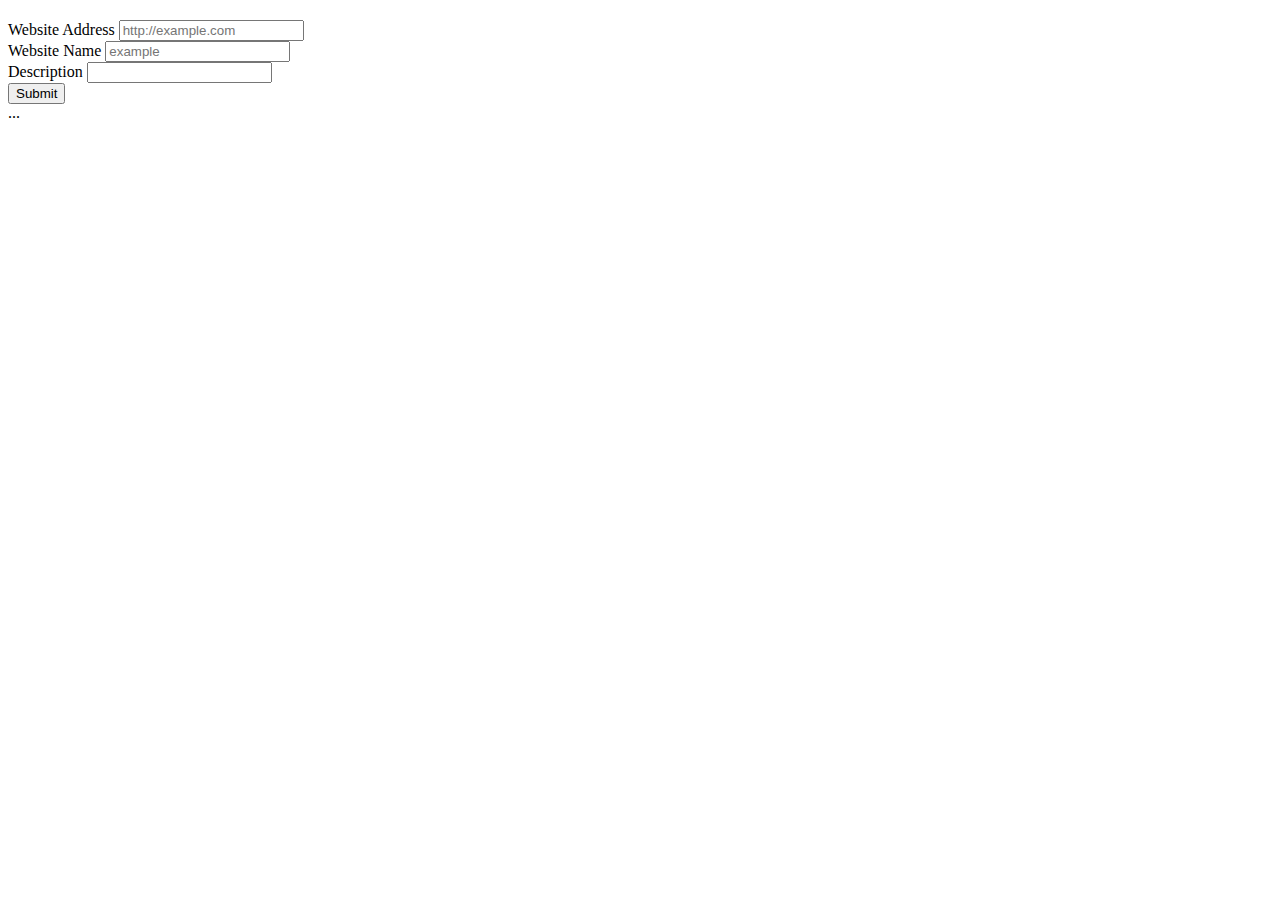
==== src/main/resources/templates/addBookmark.html @ 10234231 "Test deploy to Heroku" ====
<!DOCTYPE html SYSTEM "http://www.thymeleaf.org/dtd/xhtml1-strict-thymeleaf-4.dtd">
<html lang="en"
      xmlns="http://www.w3.org/1999/xhtml"
      xmlns:th="http://www.thymeleaf.org">
<head th:replace="fragments/header :: header-std">
    <meta charset="UTF-8">
    <title>Console Page</title>
</head>
<body>
<div th:replace="fragments/banner :: banner-std">
</div>
<div th:if="${message}">
    <h2 th:text="${message}"/>
</div>
<div class="p-5">
    <form action="/bookmarks/add" enctype="multipart/form-data" method="post" th:object="${bookmark}">
        <input th:attr="name=${_csrf.parameterName},value=${_csrf.token}" type="hidden"/>
        <input th:attr="name=id,value=${id}" type="hidden"/>
        <form>
            <div class="form-group">
                <label for="siteurl">Website Address</label>
                <input class="form-control" id="siteurl" placeholder="http://example.com" th:field="*{url}" type="text">
            </div>
            <div class="form-group">
                <label for="sitename">Website Name</label>
                <input class="form-control" id="sitename" placeholder="example" th:field="*{name}" type="text">
            </div>
            <div class="form-group">
                <label for="sitename">Description</label>
                <input class="form-control" id="description" th:field="*{description}" type="text">
            </div>
            <button class="btn btn-primary" type="submit">Submit</button>
        </form>
    </form>
</div>
<footer th:replace="fragments/footer :: false ? 'footer-admin' : 'footer-std'">
    ...
</footer>
</body>
</html>
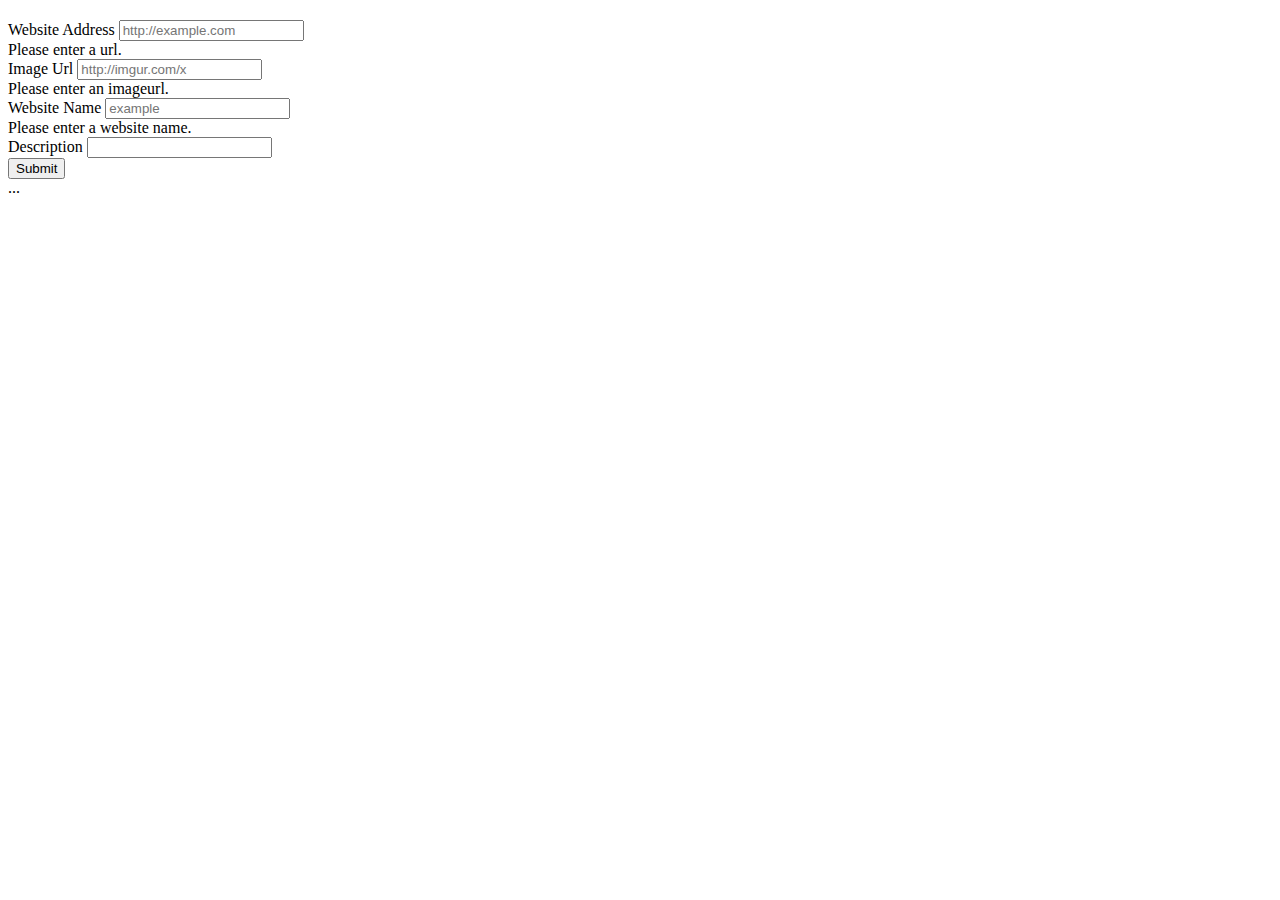
==== commit b3b43c3e: "Implemented spring profiles, extracted dev properties. Various changes to templates. Support for ext" ====
--- a/src/main/resources/templates/addBookmark.html
+++ b/src/main/resources/templates/addBookmark.html
@@ -13,17 +13,27 @@
     <h2 th:text="${message}"/>
 </div>
 <div class="p-5">
-    <form action="/bookmarks/add" enctype="multipart/form-data" method="post" th:object="${bookmark}">
+    <form action="/bookmarks/add" class="needs-validation" enctype="multipart/form-data" method="post" novalidate
+          th:object="${bookmark}">
         <input th:attr="name=${_csrf.parameterName},value=${_csrf.token}" type="hidden"/>
         <input th:attr="name=id,value=${id}" type="hidden"/>
         <form>
             <div class="form-group">
                 <label for="siteurl">Website Address</label>
-                <input class="form-control" id="siteurl" placeholder="http://example.com" th:field="*{url}" type="text">
+                <input class="form-control" id="siteurl" placeholder="http://example.com" required th:field="*{url}"
+                       type="text">
+                <div class="invalid-feedback">Please enter a url.</div>
+            </div>
+            <div class="form-group" th:if="${bookmark.image != null}">
+                <label for="image">Image Url</label>
+                <input class="form-control" id="image" placeholder="http://imgur.com/x" required th:field="*{image}"
+                       type="text">
+                <div class="invalid-feedback">Please enter an imageurl.</div>
             </div>
             <div class="form-group">
                 <label for="sitename">Website Name</label>
-                <input class="form-control" id="sitename" placeholder="example" th:field="*{name}" type="text">
+                <input class="form-control" id="sitename" placeholder="example" required th:field="*{name}" type="text">
+                <div class="invalid-feedback">Please enter a website name.</div>
             </div>
             <div class="form-group">
                 <label for="sitename">Description</label>
